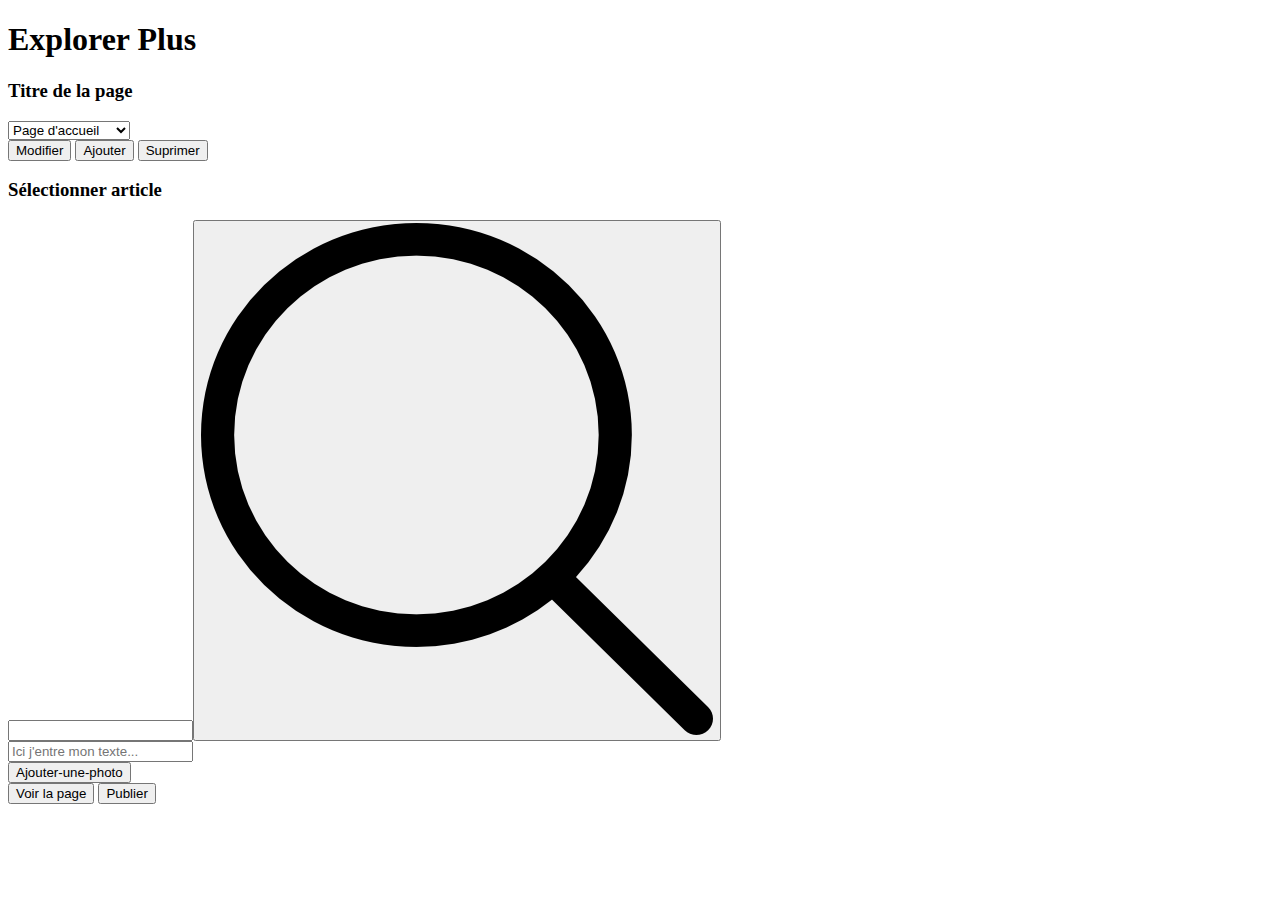
==== admin.html @ 2be30e65 "admin 	renamed:    images/admin.html -> admin.html" ====
<!DOCTYPE html>
<html lang="fr">
<head>
    <meta charset="UTF-8">
    <meta http-equiv="X-UA-Compatible" content="IE=edge">
    <meta name="viewport" content="width=device-width, initial-scale=1.0">
    <title>admin</title>
    <link rel="stylesheet" href="styleAdmin.css">
</head>
<body>
    <!-- <nav>
        <ul>
            <li> <img src="../icons-dash/page-blanche.png" alt=""> Pages </li>
            <li> <img src="../icons-dash/utilisateur.png" alt=""> Profile</li>
            <li> <img src="../icons-dash/reglage.png" alt=""> Settings </li>
        </ul>
    </nav> -->
    <main>
        
                <div class="titre">
                    <h1>Explorer <span> Plus </span></h1>
                </div>
                <h3>Titre de la page</h3>
                <select name="liste-déroulante" id="">
                    <option value="">Page d'accueil</option>
                    <option value="">Page Bouthan</option>
                    <option value="">Page Japon</option>
                    <option value="">Page Svalbard</option>
                    <option value="">Page Atacama</option>
                    <option value="">Page Galapagos</option>
                </select>
           
            <div class="btn">
                <button>Modifier </button>
                <button>Ajouter</button>
                <button>Suprimer</button>
            </div>

        
                <h3>Sélectionner article </h3>
                <div class="article">
                <input type="text"><button><img src="../icons-dash/recherche.png" alt=""></button>
            </div>
        

            <div id="textarea">
                <input type="text" placeholder="Ici j'entre mon texte...">
            </div>

            <button id="btn">Ajouter-une-photo</button>

            <div class="bouton">
                <button>Voir la page</button> 
                <button>Publier</button>
            </div>  
           
    </main>
</body>
</html>
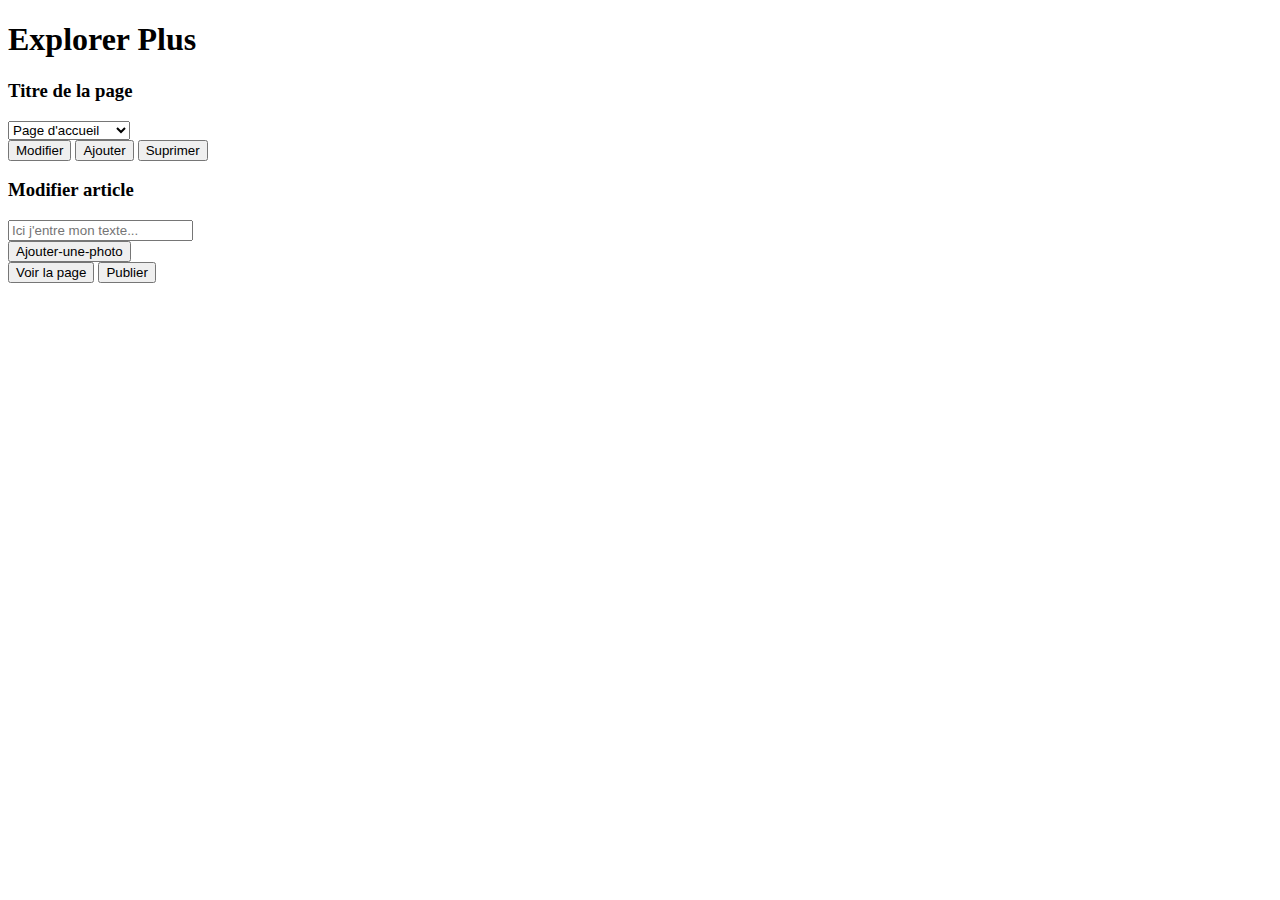
==== commit ff522f51: "Merge branch 'master' of https://github.com/WhidanB/AgenceVoyage" ====
--- a/admin.html
+++ b/admin.html
@@ -37,10 +37,8 @@
             </div>
 
         
-                <h3>Sélectionner article </h3>
-                <div class="article">
-                <input type="text"><button><img src="../icons-dash/recherche.png" alt=""></button>
-            </div>
+                <h3>Modifier article </h3>
+                
         
 
             <div id="textarea">
